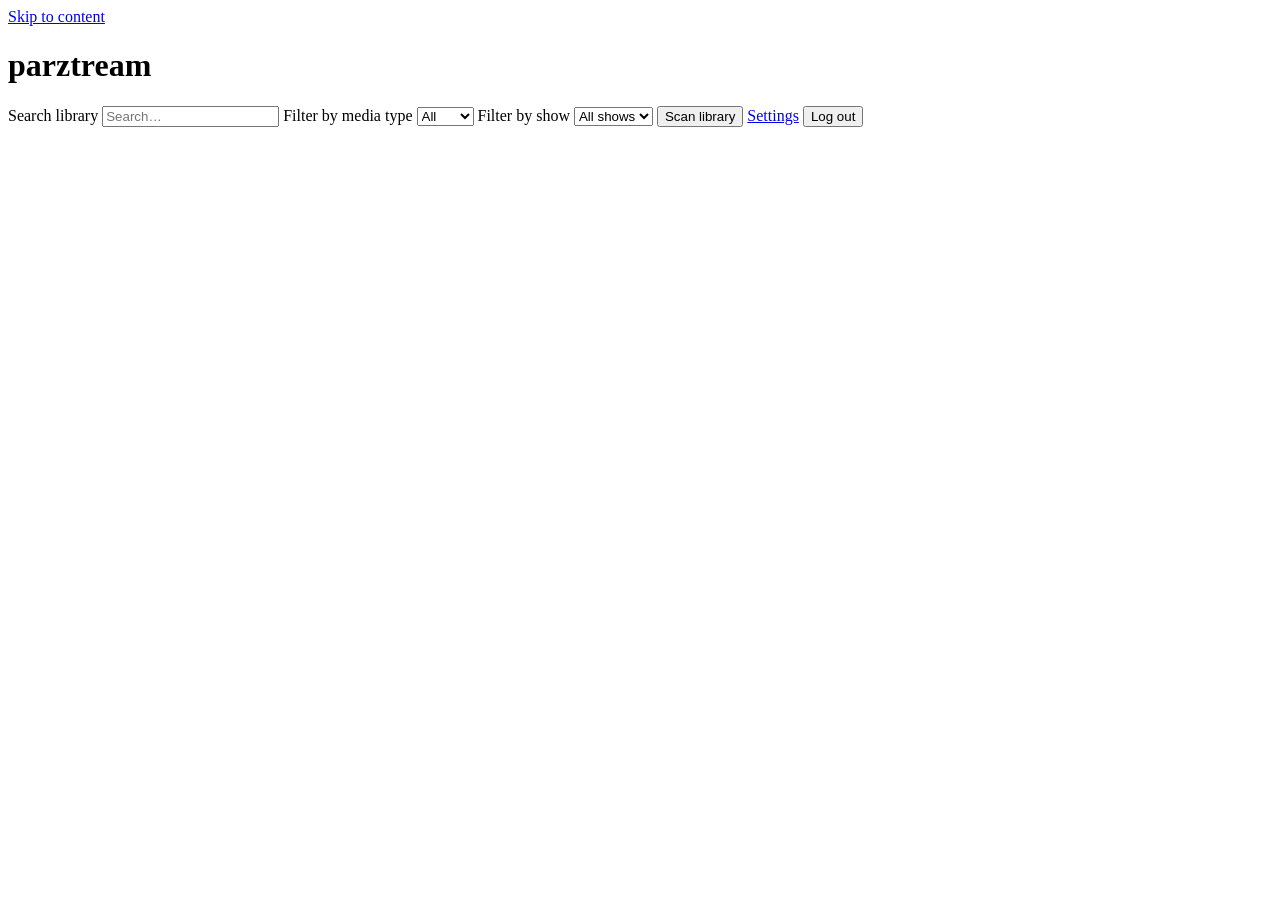
==== static/index.html @ b27bdcde "Add secondary UI/UX polish from the same review pass Folder-browser "Add this folder" gave no feedba" ====
<!DOCTYPE html>
<html lang="en">
<head>
  <meta charset="UTF-8">
  <meta name="viewport" content="width=device-width, initial-scale=1.0, viewport-fit=cover">
  <meta name="theme-color" content="#14161a">
  <title>parztream</title>
  <link rel="icon" type="image/png" sizes="32x32" href="/favicon-32.png">
  <link rel="apple-touch-icon" href="/icon-192.png">
  <link rel="manifest" href="/manifest.json">
  <link rel="stylesheet" href="/style.css">
</head>
<body>
  <a href="#main-content" class="skip-link">Skip to content</a>

  <header>
    <h1>parztream</h1>
    <div class="controls">
      <label for="search-input" class="sr-only">Search library</label>
      <input id="search-input" type="search" placeholder="Search…">

      <label for="filter" class="sr-only">Filter by media type</label>
      <select id="filter">
        <option value="">All</option>
        <option value="audio">Audio</option>
        <option value="video">Video</option>
      </select>

      <label for="show-select" class="sr-only">Filter by show</label>
      <select id="show-select">
        <option value="">All shows</option>
      </select>

      <span class="controls-divider" aria-hidden="true"></span>

      <button id="scan-btn">Scan library</button>
      <a id="settings-link" href="/setup.html" title="Manage media folders">Settings</a>
      <button id="logout-btn" title="Log out">Log out</button>
    </div>
  </header>

  <main id="main-content" tabindex="-1">
    <div id="scan-banner" class="scan-banner" role="status" aria-live="polite" hidden>
      <p id="scan-banner-text">Scanning your library for media…</p>
      <div class="progress-bar"><div class="progress-bar-fill"></div></div>
    </div>
    <div id="player-container"></div>
    <ul id="media-list"></ul>
    <div id="pager"></div>
  </main>

  <div id="status-announcer" class="sr-only" role="status" aria-live="polite" aria-atomic="true"></div>

  <script src="/app.js"></script>
</body>
</html>
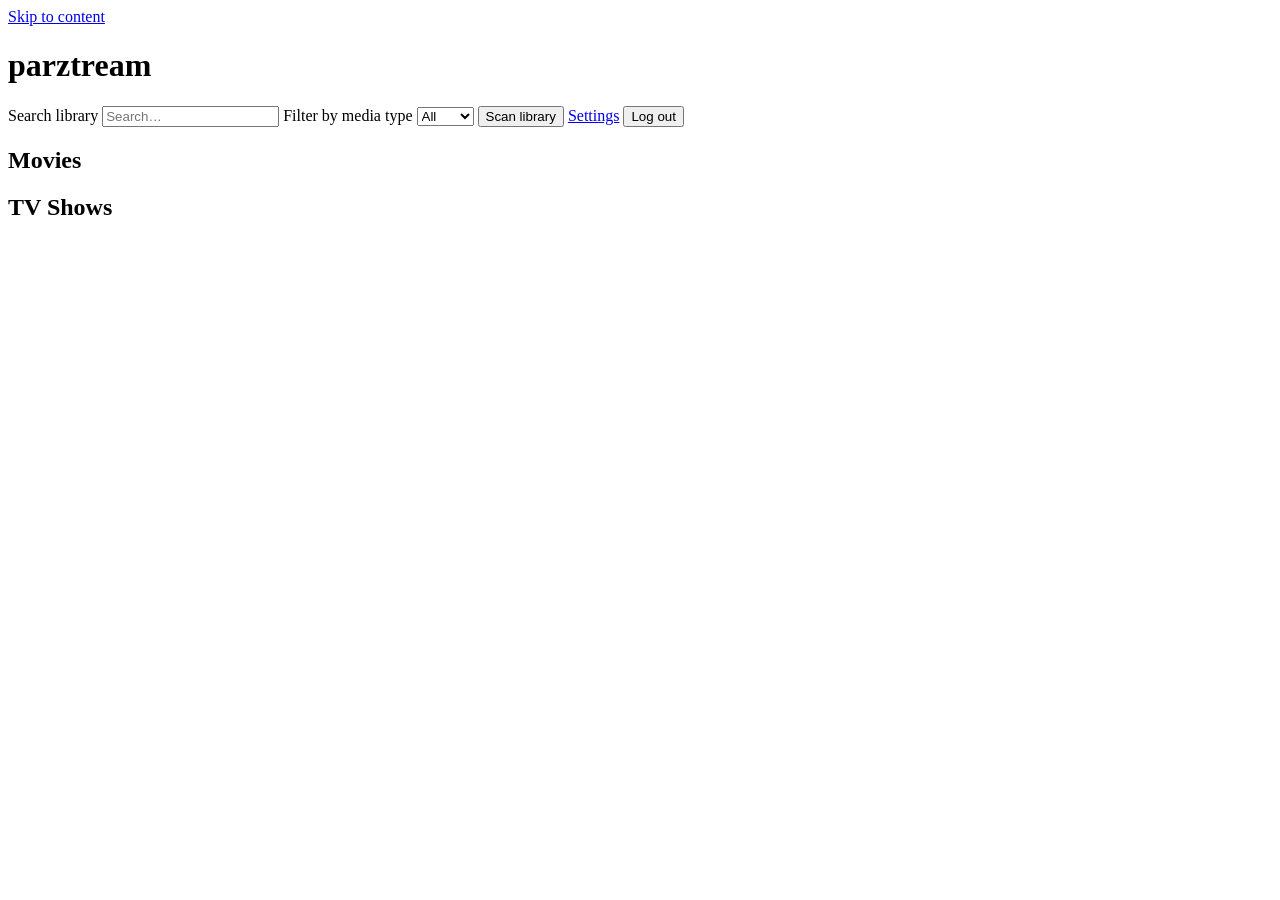
==== commit 1c774426: "Reorganize library UI into Movies/TV Shows grids with per-show pages The flat, alphabetical list of " ====
--- a/static/index.html
+++ b/static/index.html
@@ -26,11 +26,6 @@
         <option value="video">Video</option>
       </select>
 
-      <label for="show-select" class="sr-only">Filter by show</label>
-      <select id="show-select">
-        <option value="">All shows</option>
-      </select>
-
       <span class="controls-divider" aria-hidden="true"></span>
 
       <button id="scan-btn">Scan library</button>
@@ -44,13 +39,47 @@
       <p id="scan-banner-text">Scanning your library for media…</p>
       <div class="progress-bar"><div class="progress-bar-fill"></div></div>
     </div>
+    <details id="scan-diagnostics" class="scan-diagnostics" hidden>
+      <summary id="scan-diagnostics-summary"></summary>
+      <ul id="scan-diagnostics-list"></ul>
+    </details>
     <div id="player-container"></div>
-    <ul id="media-list"></ul>
-    <div id="pager"></div>
+
+    <div id="home-view">
+      <section id="movies-section">
+        <h2>Movies</h2>
+        <div id="movies-grid" class="poster-grid"></div>
+        <div id="movies-pager"></div>
+      </section>
+      <section id="shows-section">
+        <h2>TV Shows</h2>
+        <div id="shows-grid" class="poster-grid"></div>
+      </section>
+    </div>
+
+    <div id="search-view" hidden>
+      <ul id="media-list"></ul>
+      <div id="pager"></div>
+    </div>
+
+    <div id="show-view" hidden>
+      <button id="show-back-btn" type="button">&larr; Back</button>
+      <h2 id="show-view-title"></h2>
+      <div id="show-seasons"></div>
+      <details id="show-extras" class="scan-diagnostics" hidden>
+        <summary>Extras (<span id="show-extras-count">0</span>)</summary>
+        <ul id="show-extras-list"></ul>
+      </details>
+    </div>
   </main>
 
   <div id="status-announcer" class="sr-only" role="status" aria-live="polite" aria-atomic="true"></div>
 
+  <!-- Vendored, self-hosted (no CDN) -- lets Chrome/Firefox play the HLS
+       streams app/transcode.py produces for files needing a container/audio
+       fix. Safari has native HLS support and doesn't need this at all (see
+       app.js's playMedia). -->
+  <script src="/hls.min.js"></script>
   <script src="/app.js"></script>
 </body>
 </html>
